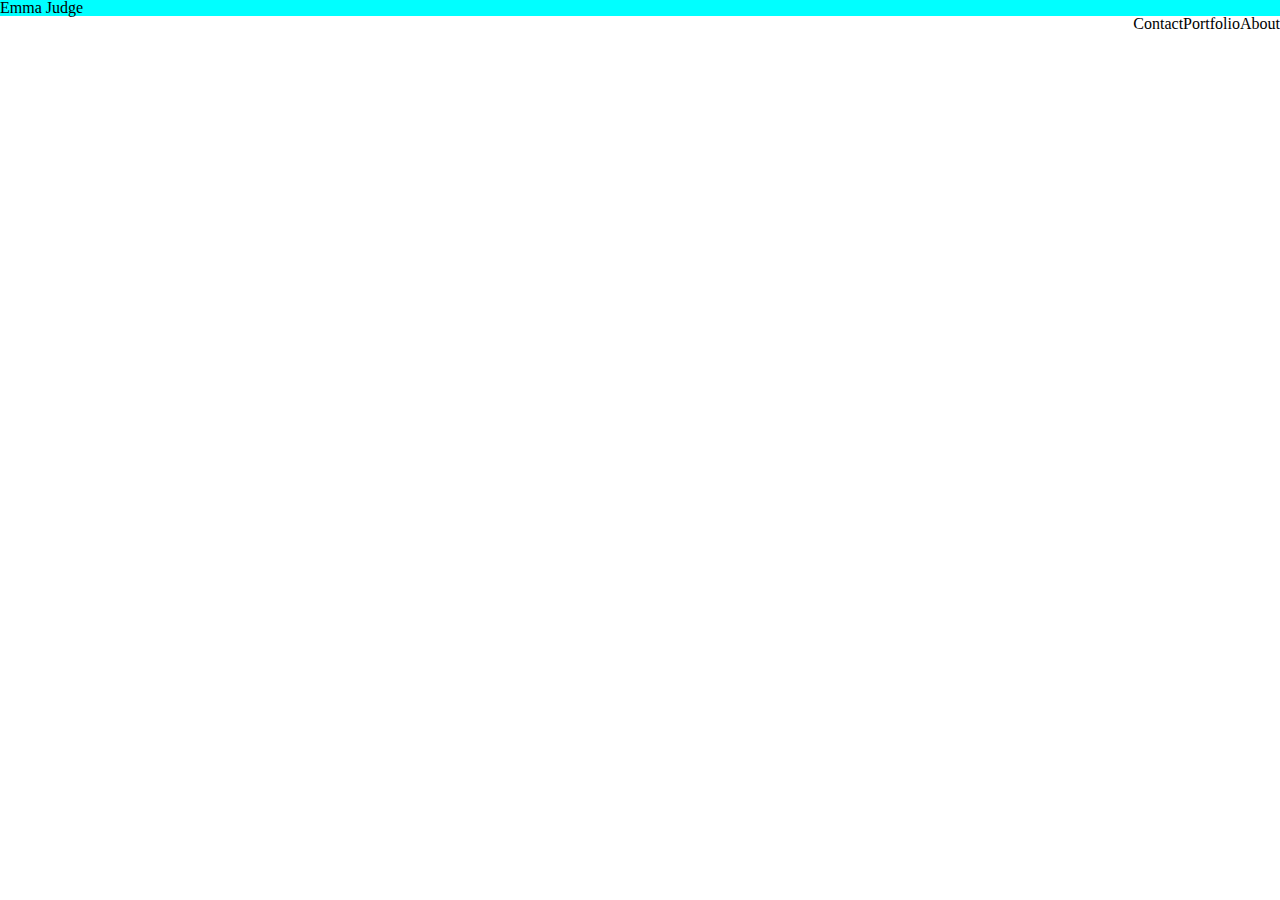
==== index.html @ 2685e94b "work in progress..." ====
<!DOCTYPE html>
<html lang="en">
<head>
    <meta charset="UTF-8">
    <meta name="viewport" content="width=device-width, initial-scale=1.0">
    <meta http-equiv="X-UA-Compatible" content="ie=edge">
    <title>Document</title>
    <link rel="stylesheet" href="./assets/css/style.css">
    <link rel="stylesheet" href="./assets/css/reset.css">
</head>
<body>
        <div class=”container”>
                <header>
                    <div id=”headerid”>
                        <h1> Emma Judge</h1>
                        <!-- --- make these float right -->
                        <ul>
                            <li>About</li> 
                            <li>Portfolio</li>
                            <li>Contact</li>
                        </ul>
                    </div>
                </header>
        </div>
            
            <div id=”main”>
            <div class=”container”>
            
            </main>
            
            <footer>
                <div id=”footerid”>
                </div>
                
</body>
</html>
---- assets/css/style.css ----
.container{
    margin: 0 auto;
    width: 960px;
}
    
#main{
    background-image: link to image file;
    width: 100%;
}
    
#footerid{
    border: 1px;
    background-color: black;
    height: 80px;
    width: 100%;
    position: fixed;
}
    
header{
    height: 70px;
}
    
#headerid{
    margin-top: 30px;
}
    
h1{
    background-color: aqua;
}
    
li{
    float: right;
}
    

.clearfix{
    clear: both;
}
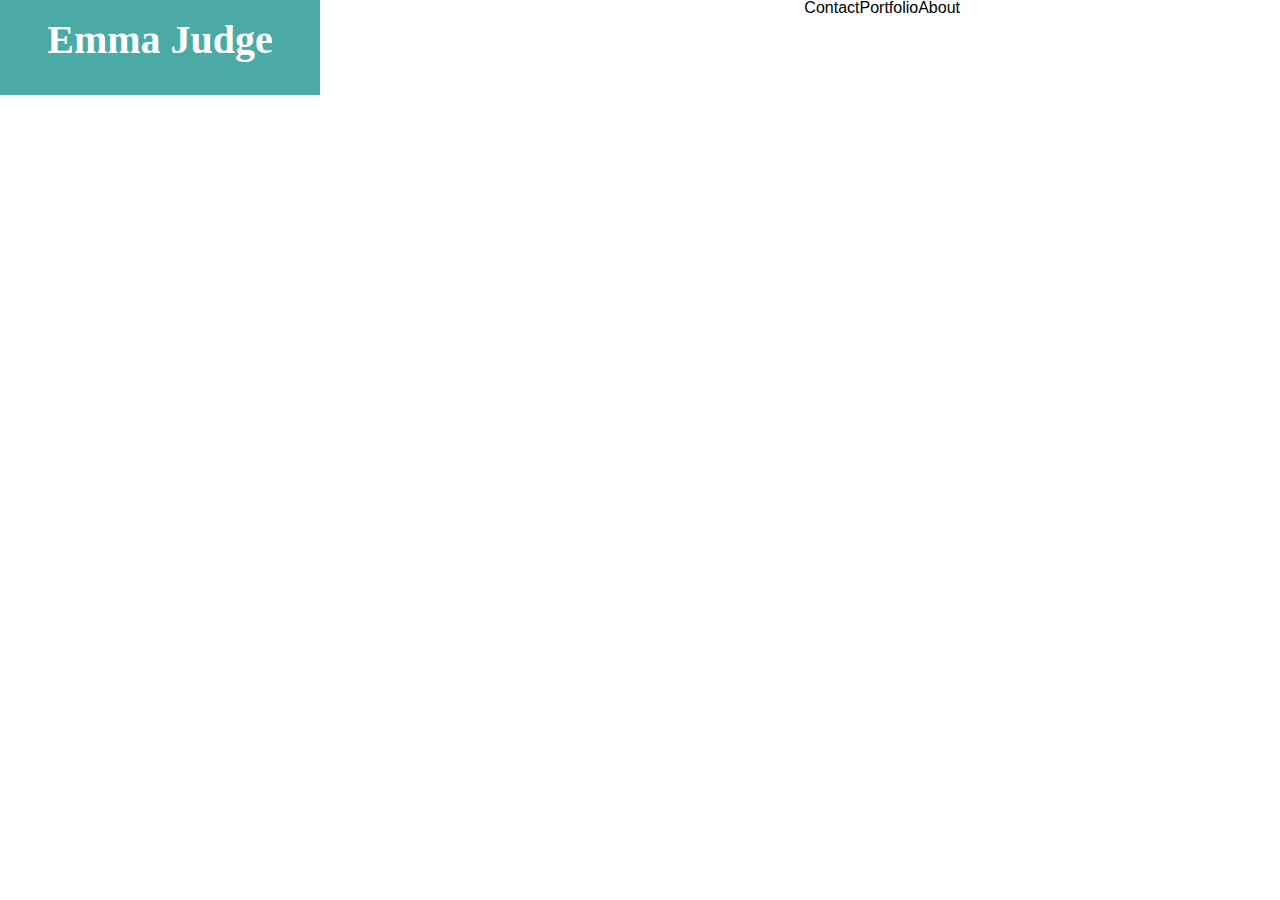
==== commit 0b196648: "work in progress.." ====
--- a/index.html
+++ b/index.html
@@ -9,19 +9,21 @@
     <link rel="stylesheet" href="./assets/css/reset.css">
 </head>
 <body>
-        <div class=”container”>
-                <header>
-                    <div id=”headerid”>
-                        <h1> Emma Judge</h1>
-                        <!-- --- make these float right -->
-                        <ul>
-                            <li>About</li> 
-                            <li>Portfolio</li>
-                            <li>Contact</li>
-                        </ul>
-                    </div>
-                </header>
-        </div>
+    <div class=”container”>
+        <header>
+            <div id="headerid">
+                Emma Judge
+            </div>   
+                    
+            <div id="nav">
+                <ul>
+                    <li>About</li> 
+                    <li>Portfolio</li>
+                    <li>Contact</li>
+                </ul>
+            </div>
+        </header>
+    </div>
             
             <div id=”main”>
             <div class=”container”>
--- a/assets/css/style.css
+++ b/assets/css/style.css
@@ -1,6 +1,7 @@
 .container{
     margin: 0 auto;
     width: 960px;
+    position: relative;
 }
     
 #main{
@@ -8,31 +9,46 @@
     width: 100%;
 }
     
+header{
+    height: 100px;
+    float: left;
+    padding: 50px;
+    width: 960px;
+}
+    
+#headerid{
+    font-family: Georgia, 'Times New Roman', Times, serif;
+    font-size: 40px;
+    font-weight: bold;
+    text-align: center;
+    float: left;
+    height: 55px;
+    width: 280px;
+    padding: 20px;
+    background-color: #4aaaa5;
+    color: #ffffff;
+}
+
+#nav{
+    font-family: 'Arial', 'Helvetica Neue', Helvetica, sans-serif;
+    float: right;
+    border: black;
+    border: 30px;
+}
+
+li{
+    float: right;
+    padding: 10px;
+}
+    
+.clearfix{
+    clear: both;
+}    
+
 #footerid{
     border: 1px;
     background-color: black;
     height: 80px;
     width: 100%;
     position: fixed;
-}
-    
-header{
-    height: 70px;
-}
-    
-#headerid{
-    margin-top: 30px;
-}
-    
-h1{
-    background-color: aqua;
-}
-    
-li{
-    float: right;
-}
-    
-
-.clearfix{
-    clear: both;
-}    +}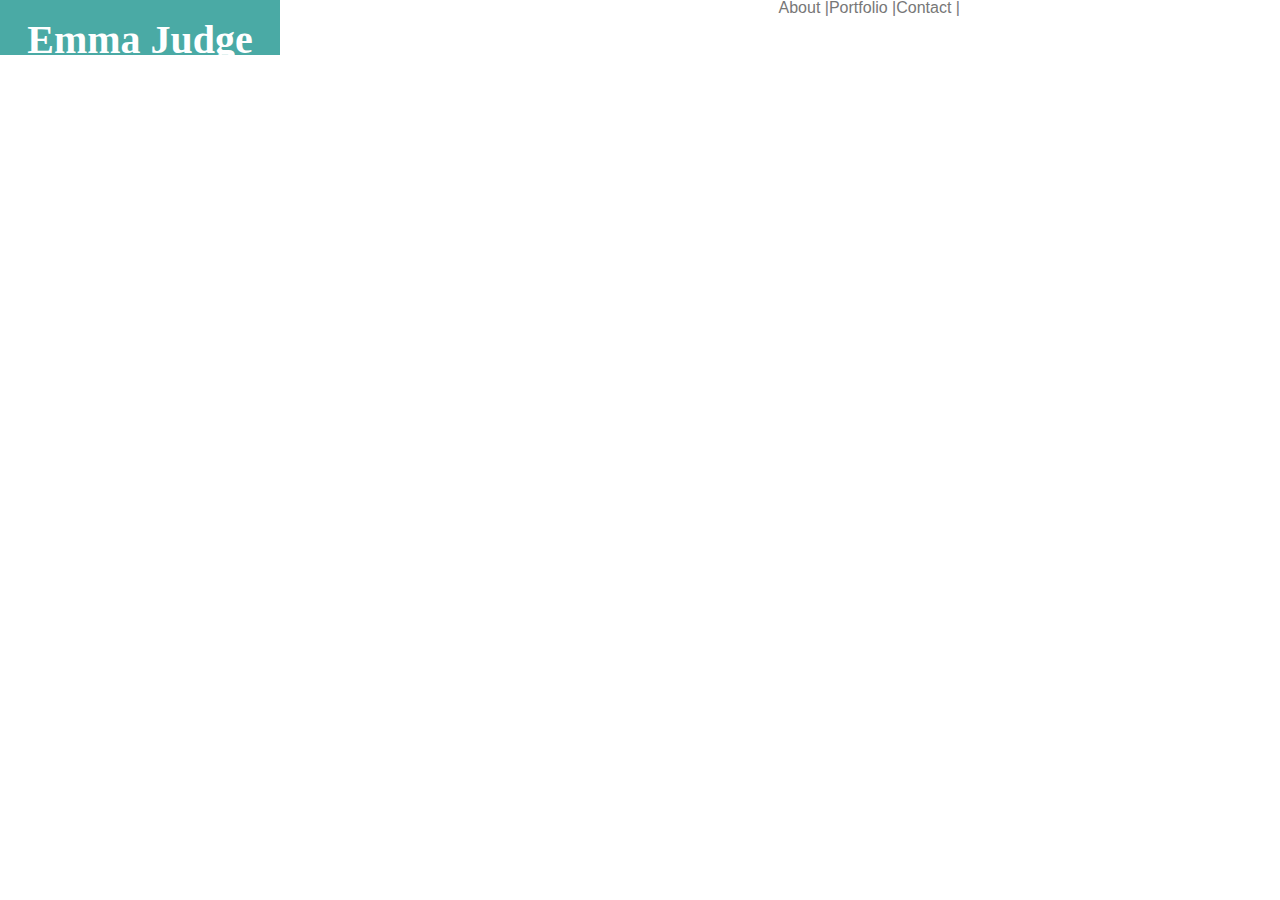
==== commit 3c6bdca1: "updated css" ====
--- a/index.html
+++ b/index.html
@@ -4,7 +4,7 @@
     <meta charset="UTF-8">
     <meta name="viewport" content="width=device-width, initial-scale=1.0">
     <meta http-equiv="X-UA-Compatible" content="ie=edge">
-    <title>Document</title>
+    <title>Index</title>
     <link rel="stylesheet" href="./assets/css/style.css">
     <link rel="stylesheet" href="./assets/css/reset.css">
 </head>
@@ -12,18 +12,18 @@
     <div class=”container”>
         <header>
             <div id="headerid">
-                Emma Judge
+               <h1>Emma Judge</h1>
             </div>   
-                    
+        
             <div id="nav">
                 <ul>
-                    <li>About</li> 
+                    <li>Contact</li>
                     <li>Portfolio</li>
-                    <li>Contact</li>
-                </ul>
+                    <li>About</li>
+                </ul>    
             </div>
         </header>
-    </div>
+   
             
             <div id=”main”>
             <div class=”container”>
@@ -33,6 +33,6 @@
             <footer>
                 <div id=”footerid”>
                 </div>
-                
+    </div>            
 </body>
 </html>--- a/assets/css/style.css
+++ b/assets/css/style.css
@@ -1,9 +1,18 @@
+* {
+    box-sizing: border-box;
+    text-align: center;
+}
+
 .container{
     margin: 0 auto;
     width: 960px;
     position: relative;
 }
-    
+ 
+body{
+    font-family: 'Arial', 'Helvetica Neue', Helvetica, sans-serif;
+    color: #777777;
+}
 #main{
     background-image: link to image file;
     width: 100%;
@@ -31,8 +40,8 @@
 
 #nav{
     font-family: 'Arial', 'Helvetica Neue', Helvetica, sans-serif;
+    color: #777777;
     float: right;
-    border: black;
     border: 30px;
 }
 
@@ -40,14 +49,32 @@
     float: right;
     padding: 10px;
 }
-    
+
+#nav ul{
+    margin: 0;
+    padding: 0;
+}
+
+#nav ul li{
+    list-style-type: none;
+    display: inline;
+}
+
+#nav li:after{
+    content: " | ";
+}
+
+/* .hline:after{ 
+    width:100%; height:1px; background: #fff; content:"" 
+} */
+
 .clearfix{
     clear: both;
 }    
 
 #footerid{
     border: 1px;
-    background-color: black;
+    background-color: #666666;
     height: 80px;
     width: 100%;
     position: fixed;
